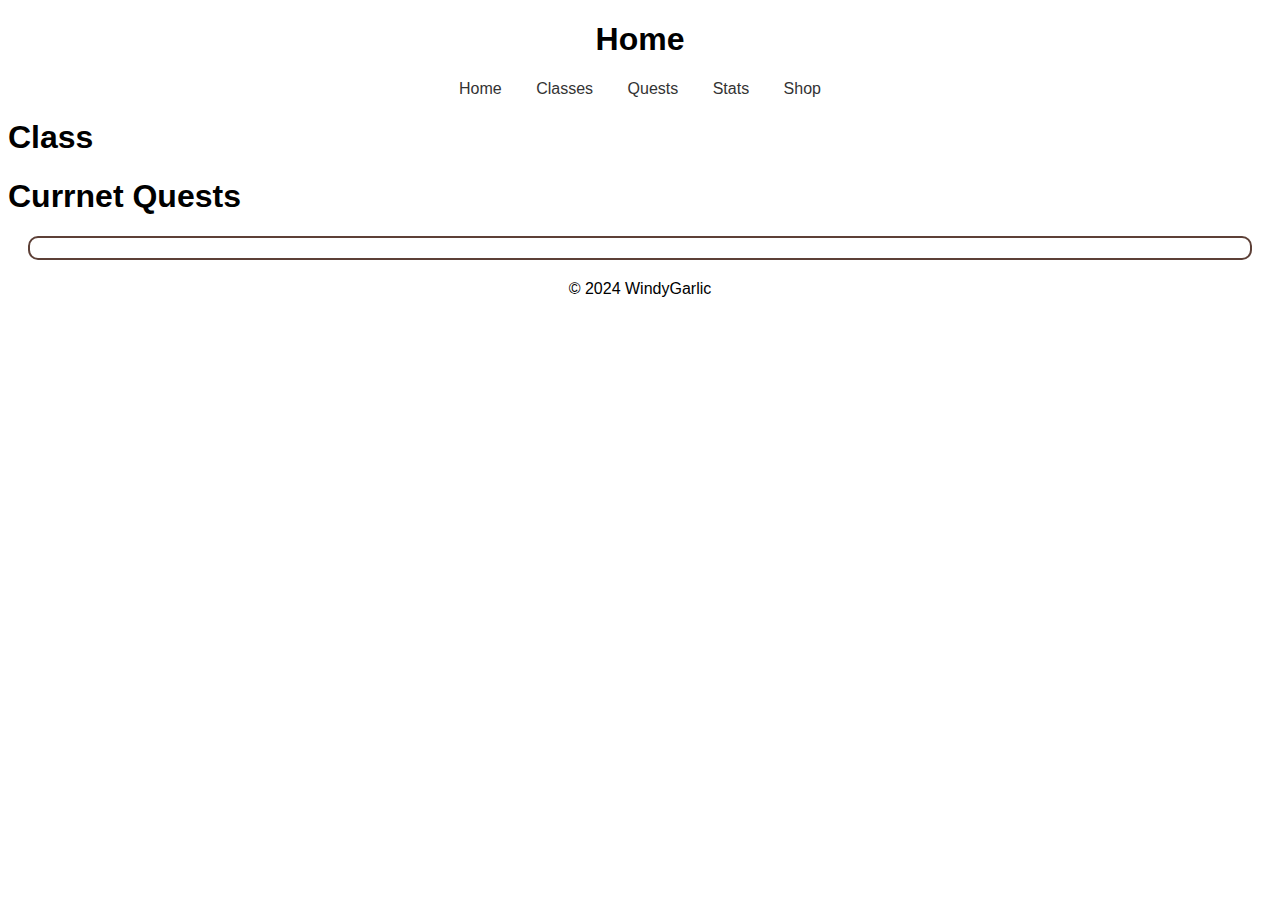
==== frontend/index.html @ 411591d3 "Initial commit" ====
<!DOCTYPE html>
<html lang="en">
<head>
    <meta charset="UTF-8">
    <meta name="viewport" content="width=device-width, initial-scale=1.0">
    <title>Your Page Title</title>
    <link rel="stylesheet" href="style.css"> 
    <script src="script.js"></script>
    <script src="index.js"></script>
    <script src="classes.js"></script>
    <script src="quests.js"></script>


</head>
<body>
    <header>
        <h1>Home</h1>
    </header>

    <nav>
        <a href="index.html">Home</a>
        <a href="classes.html">Classes</a>
        <a href="quests.html">Quests</a>
        <a href="stats.html">Stats</a>
        <a href="#">Shop</a>

    </nav>

    <main>
        <h2></h2>
        <h1>Class</h1>
        <div class="class-container"></div>
        <h1>Currnet Quests</h1>
        <div class="user-quest-container"></div>
    </main>
    <div class="quest-board"></div>

    <footer>
        <p>&copy; 2024 WindyGarlic</p>
    </footer>
</body>
</html>
---- frontend/style.css ----
body {
    font-family: Arial, sans-serif;
}

header, nav, footer {
    text-align: center;
    margin: 20px;
}

nav a {
    margin: 0 15px;
    text-decoration: none;
    color: #333;
}

.quest-board {
    display: flex;
    flex-wrap: wrap;
    justify-content: center;
    margin: 20px;
    padding: 10px;
    background: url('https://media.freestocktextures.com/cache/02/49/02499b3a561423ffbaaa1eaf15e554c6.jpg') no-repeat center center; 
    background-size: cover;
    border: 2px solid #5d4037; 
    border-radius: 10px;
}

.quest-item {
    background-color: #fff8dc; 
    border: 1px solid #5d4037; 
    background-image: url('https://t4.ftcdn.net/jpg/01/39/41/39/360_F_139413993_vN0fQz14ZmJBSnQa2CEcDGaWZEnC5FEr.jpg');
    border-radius: 5px;
    padding: 15px;
    margin: 10px;
    width: 250px;
    box-shadow: 2px 2px 5px rgba(0, 0, 0, 0.3); 
    font-family: 'Courier New', Courier, monospace; 
}

.quest-item h3 {
    margin: 0 0 10px 0;
    font-size: 1.2em;
}

.quest-item p, .quest-item ul {
    margin: 5px 0;
}

.quest-item button {
    background-color: #5d4037;
    color: white;
    border: none;
    border-radius: 3px;
    padding: 5px 10px;
    cursor: pointer;
    font-size: 1em;
}

.quest-item button:hover {
    background-color: #4b3621;
}

.error-message {
    color: red;
    font-weight: bold;
    text-align: center;
    margin-top: 20px;
}

.loading-indicator {
    color: #333;
    font-weight: bold;
    text-align: center;
    margin-top: 20px;
}
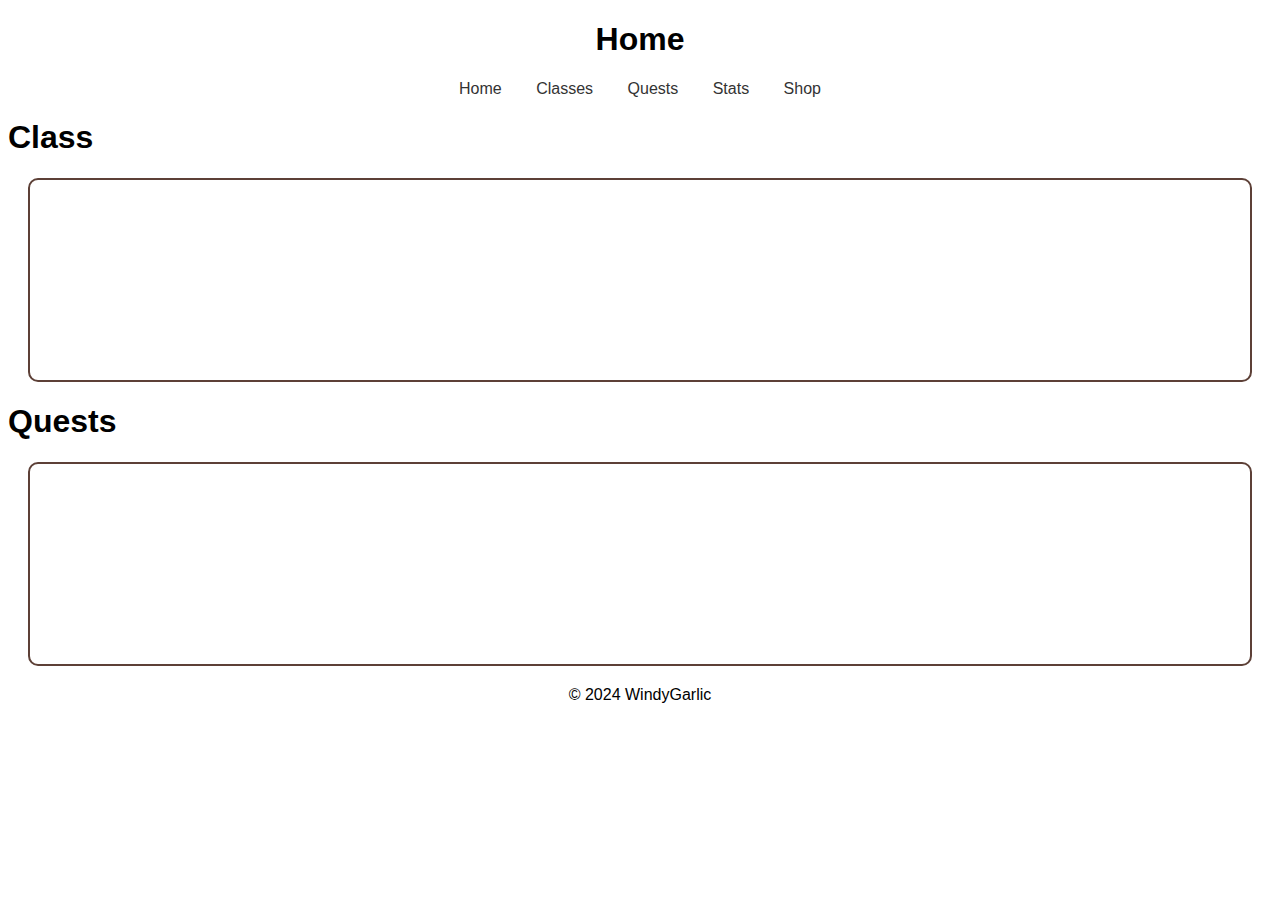
==== commit 0b0b6450: "added forms and functionality" ====
--- a/frontend/index.html
+++ b/frontend/index.html
@@ -6,7 +6,7 @@
     <title>Your Page Title</title>
     <link rel="stylesheet" href="style.css"> 
     <script src="script.js"></script>
-    <script src="index.js"></script>
+    <!-- <script src="index.js"></script> -->
     <script src="classes.js"></script>
     <script src="quests.js"></script>
 
@@ -30,9 +30,9 @@
         <h2></h2>
         <h1>Class</h1>
         <div class="class-container"></div>
-        <h1>Currnet Quests</h1>
-        <div class="user-quest-container"></div>
+        <!-- <div class="user-quest-container"></div> -->
     </main>
+    <h1>Quests</h1>
     <div class="quest-board"></div>
 
     <footer>
--- a/frontend/style.css
+++ b/frontend/style.css
@@ -15,7 +15,7 @@
     color: #333;
 }
 
-.quest-board {
+.quest-board{
     display: flex;
     flex-wrap: wrap;
     justify-content: center;
@@ -25,9 +25,29 @@
     background-size: cover;
     border: 2px solid #5d4037; 
     border-radius: 10px;
+    padding-top: 100px;
+    padding-bottom: 100px;
+
+    
 }
 
-.quest-item {
+ .class-container{
+    display: flex;
+    flex-wrap: wrap;
+    justify-content: center;
+    margin: 20px;
+    padding: 10px;
+    background: url('https://img.freepik.com/free-vector/watercolor-chinese-style-background_23-2149699410.jpg?size=626&ext=jpg&ga=GA1.1.2116175301.1719619200&semt=ais_user') no-repeat center center; 
+    background-size: cover;
+    border: 2px solid #5d4037; 
+    border-radius: 10px;
+    padding-top: 100px;
+    padding-bottom: 100px;
+
+    
+}
+
+.quest-item{
     background-color: #fff8dc; 
     border: 1px solid #5d4037; 
     background-image: url('https://t4.ftcdn.net/jpg/01/39/41/39/360_F_139413993_vN0fQz14ZmJBSnQa2CEcDGaWZEnC5FEr.jpg');
@@ -39,16 +59,30 @@
     font-family: 'Courier New', Courier, monospace; 
 }
 
-.quest-item h3 {
+
+.class-item{
+    background-color: #fff8dc; 
+    border: 1px solid #5d4037; 
+    background-image: url('https://media.istockphoto.com/id/1430878163/vector/distressed-black-texture.jpg?s=612x612&w=0&k=20&c=D0Ammw7W2D9RxlZfDCU4XsHCqqNE___ES-FGCkMXRU4=');
+    border-radius: 5px;
+    padding: 15px;
+    margin: 10px;
+    width: 250px;
+    box-shadow: 2px 2px 5px rgba(0, 0, 0, 0.3); 
+    font-family: 'Courier New', Courier, monospace; 
+}
+
+
+.quest-item h3, .class-item h3 {
     margin: 0 0 10px 0;
     font-size: 1.2em;
 }
 
-.quest-item p, .quest-item ul {
+.quest-item  p, .quest-item ul ,.class-item p, .class-item ul{
     margin: 5px 0;
 }
 
-.quest-item button {
+.quest-item button, .class-item button{
     background-color: #5d4037;
     color: white;
     border: none;
@@ -58,7 +92,7 @@
     font-size: 1em;
 }
 
-.quest-item button:hover {
+.quest-item button:hover, .class-item button:hover {
     background-color: #4b3621;
 }
 
@@ -78,3 +112,60 @@
 
 
 
+/* style.css */
+
+body {
+    font-family: Arial, sans-serif;
+}
+
+header, nav, footer {
+    text-align: center;
+    margin: 20px;
+}
+
+nav a {
+    margin: 0 15px;
+    text-decoration: none;
+    color: #333;
+}
+
+/* Modal Styles */
+.modal {
+    display: none; /* Hidden by default */
+    position: fixed;
+    z-index: 1; /* Sit on top */
+    left: 0;
+    top: 0;
+    width: 100%;
+    height: 100%;
+    overflow: auto; /* Enable scroll if needed */
+    background-color: rgb(0,0,0); /* Fallback color */
+    background-color: rgba(0,0,0,0.4); /* Black w/ opacity */
+    padding-top: 60px;
+    
+}
+
+.modal-content {
+    background-color: #fefefe;
+    margin: 5% auto; /* 15% from the top and centered */
+    padding: 20px;
+    border: 1px solid #888;
+    width: 80%; /* Could be more or less, depending on screen size */
+    background: url('https://img.pikbest.com/wp/202343/high-resolution-white-natural-marble-texture-a-luxurious-background-for-skin-tile-wallpaper-and-design-artwork_9981292.jpg!sw800') ; 
+}
+
+.close-btn {
+    color: #aaa;
+    float: right;
+    font-size: 28px;
+    font-weight: bold;
+}
+
+.close-btn:hover,
+.close-btn:focus {
+    color: black;
+    text-decoration: none;
+    cursor: pointer;
+}
+
+
